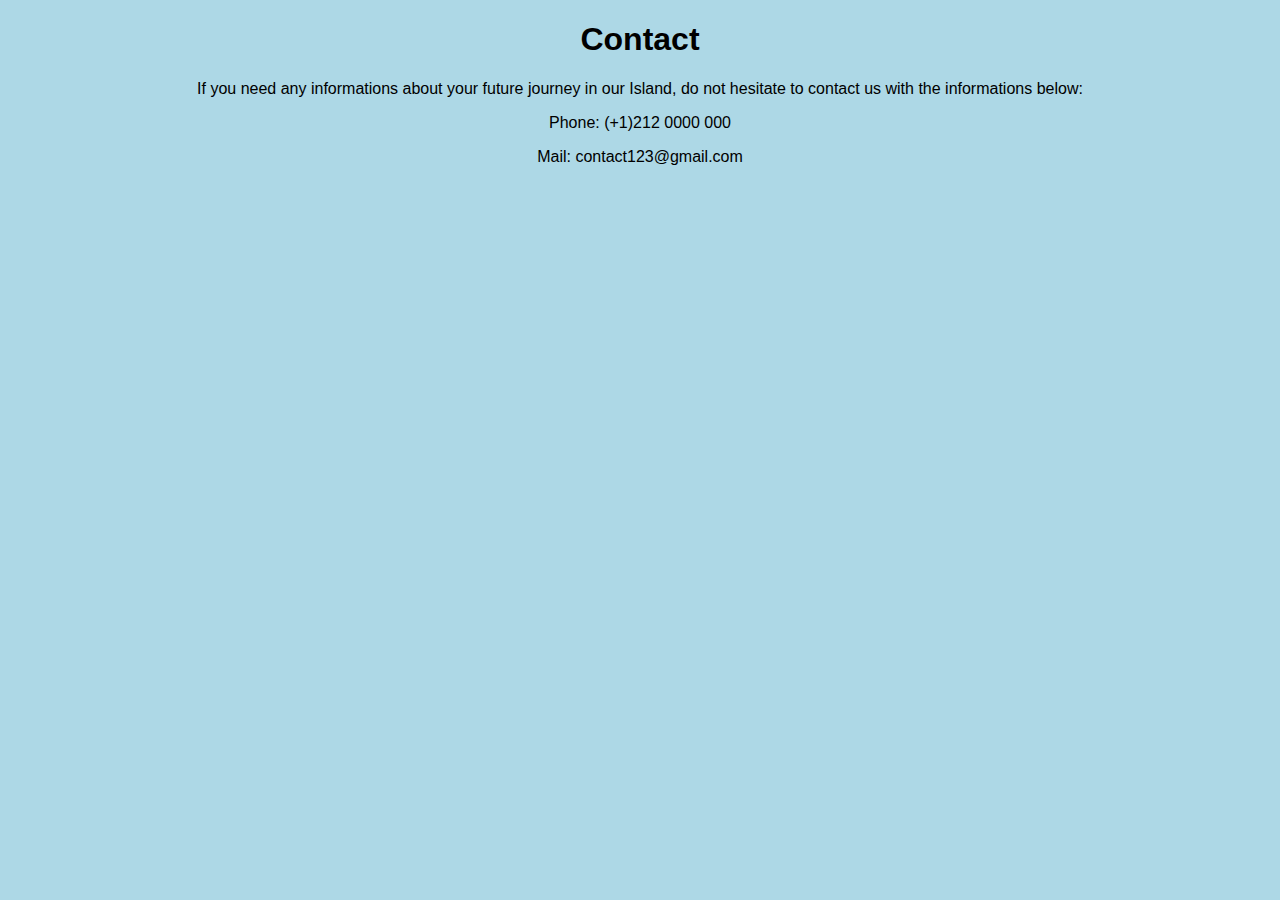
==== contact.html @ 5f3c8953 "Update contact.html" ====
<!DOCTYPE html>
<html>
  <head>
   <link href="css/styles.css" rel="stylesheet" type="text/css">
   <title>CONTACT</title>
  </head>
  <body>
    <h1> Contact </h1>
    <p> If you need any informations about your future journey in our Island, 
    do not hesitate to contact us with the informations below: </p>
    <p> Phone: (+1)212 0000 000 </p>
    <p> Mail: contact123@gmail.com </p>
    <a href="https://sabrinamianne.github.io/project-private-island/>Return to the main page</a>
  </body>
</html>
---- css/styles.css ----
h1 {
  color: black;
  text-align: center;
}

h2 {
  font-style: normal;
  color: blue;
  text-align: center;
}

p {
  color: black;
  text-align: center
}



body {
  background-color: lightblue;
  font-family: sans-serif;
  text-align: center;
}
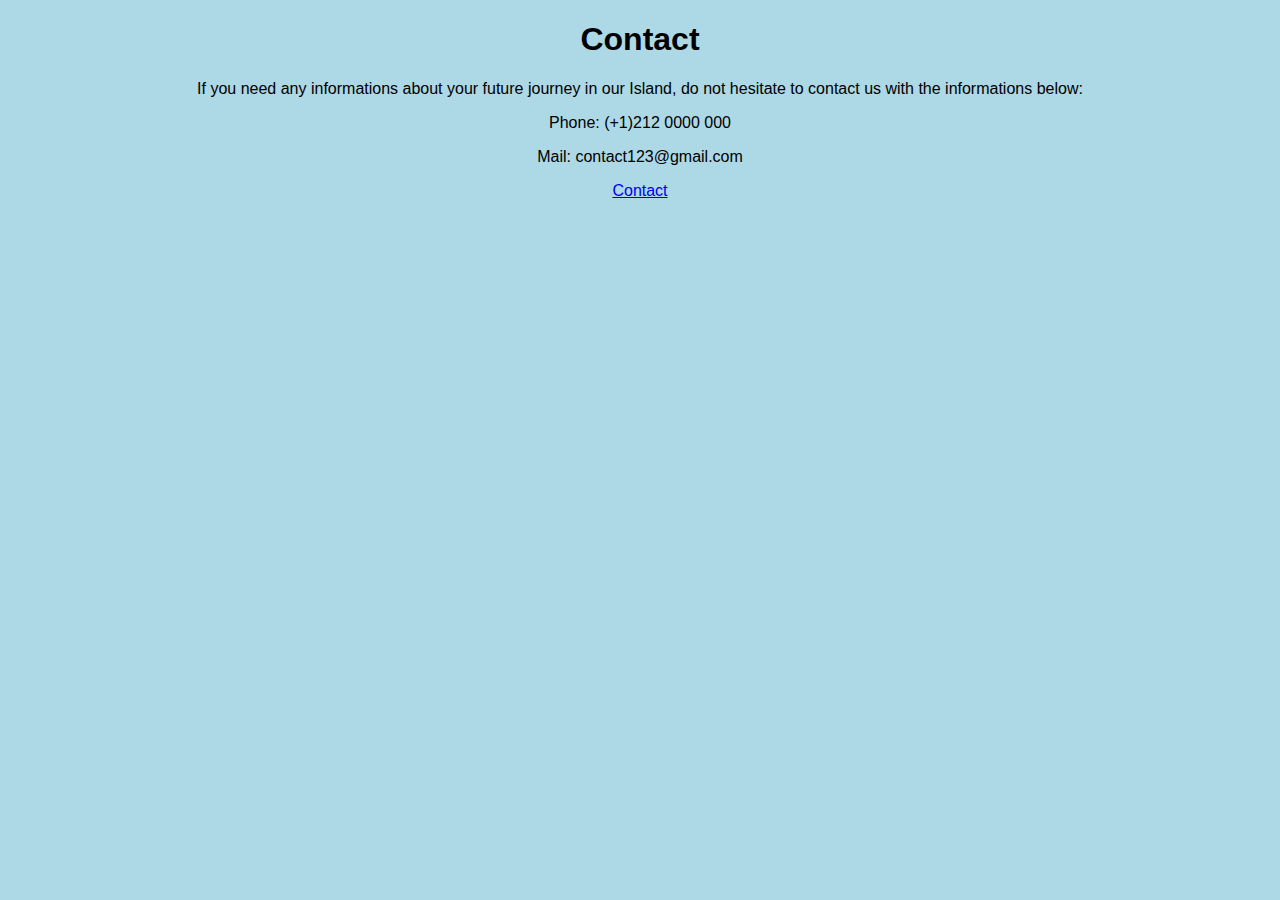
==== commit add284da: "Update contact.html" ====
--- a/contact.html
+++ b/contact.html
@@ -10,6 +10,9 @@
     do not hesitate to contact us with the informations below: </p>
     <p> Phone: (+1)212 0000 000 </p>
     <p> Mail: contact123@gmail.com </p>
-    <a href="https://sabrinamianne.github.io/project-private-island/>Return to the main page</a>
+    <p><a href="/project-private-island/contact.html">Contact</a></p>
   </body>
 </html>
+
+
+
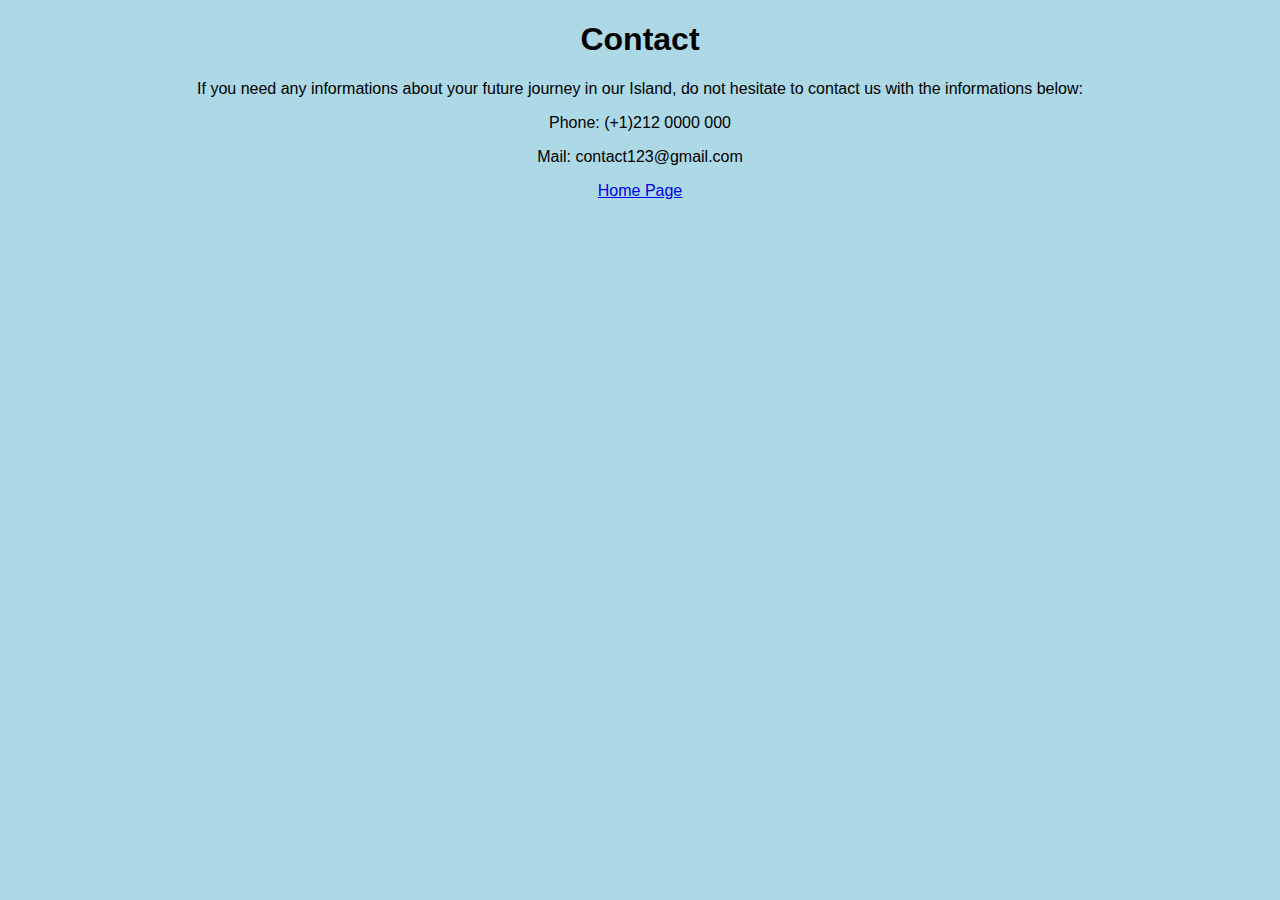
==== commit 8dfc9ee5: "Update contact.html" ====
--- a/contact.html
+++ b/contact.html
@@ -10,7 +10,7 @@
     do not hesitate to contact us with the informations below: </p>
     <p> Phone: (+1)212 0000 000 </p>
     <p> Mail: contact123@gmail.com </p>
-    <p><a href="/project-private-island/contact.html">Contact</a></p>
+    <p><a href="https://sabrinamianne.github.io/project-private-island/">Home Page</a></p>
   </body>
 </html>
 
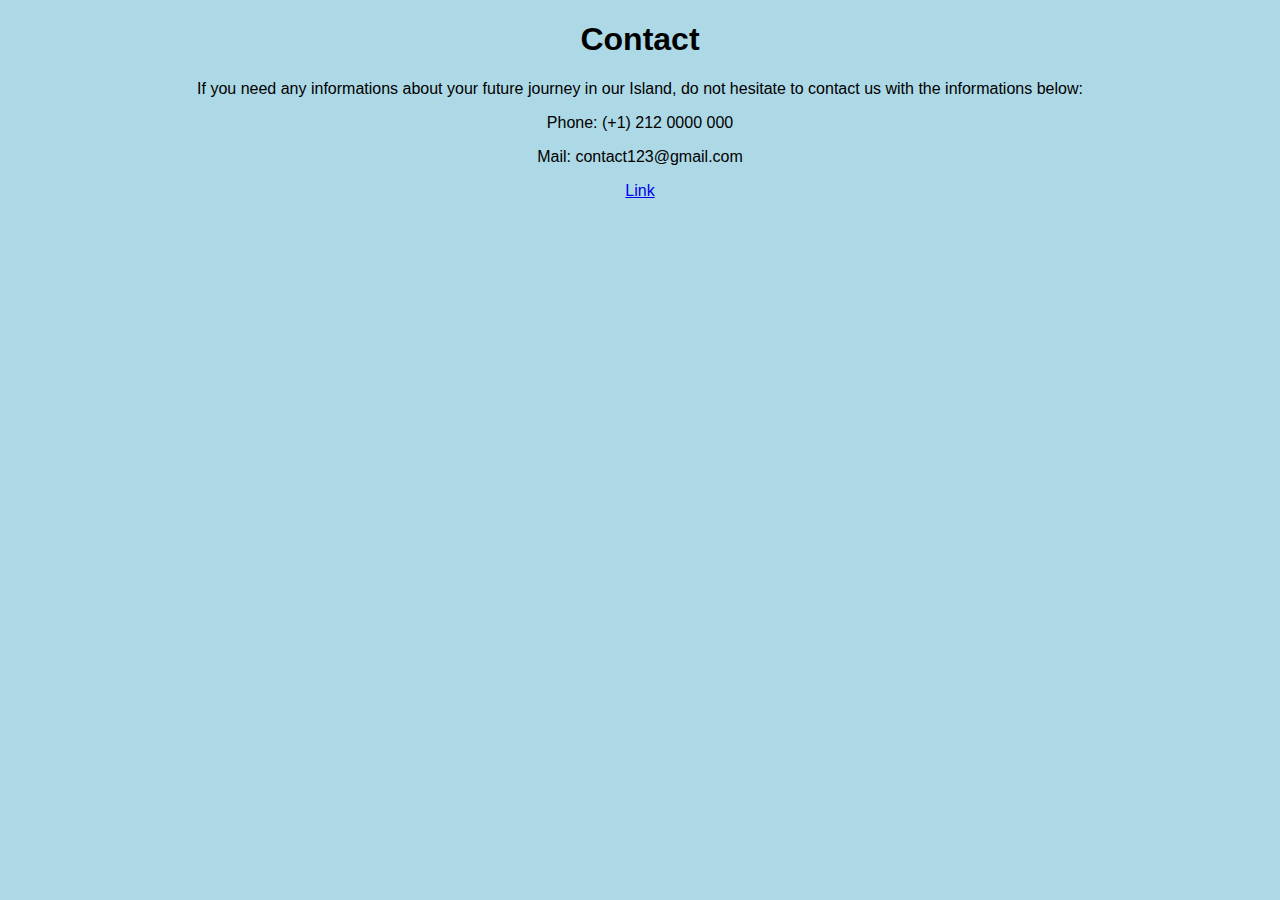
==== commit 5c0330bc: "Update contact.html" ====
--- a/contact.html
+++ b/contact.html
@@ -8,11 +8,8 @@
     <h1> Contact </h1>
     <p> If you need any informations about your future journey in our Island, 
     do not hesitate to contact us with the informations below: </p>
-    <p> Phone: (+1)212 0000 000 </p>
+    <p> Phone: (+1) 212 0000 000 </p>
     <p> Mail: contact123@gmail.com </p>
-    <p><a href="https://sabrinamianne.github.io/project-private-island/">Home Page</a></p>
+    <p><a href="https://sabrinamianne.github.io/project-private-island/">Link</a></p>
   </body>
 </html>
-
-
-
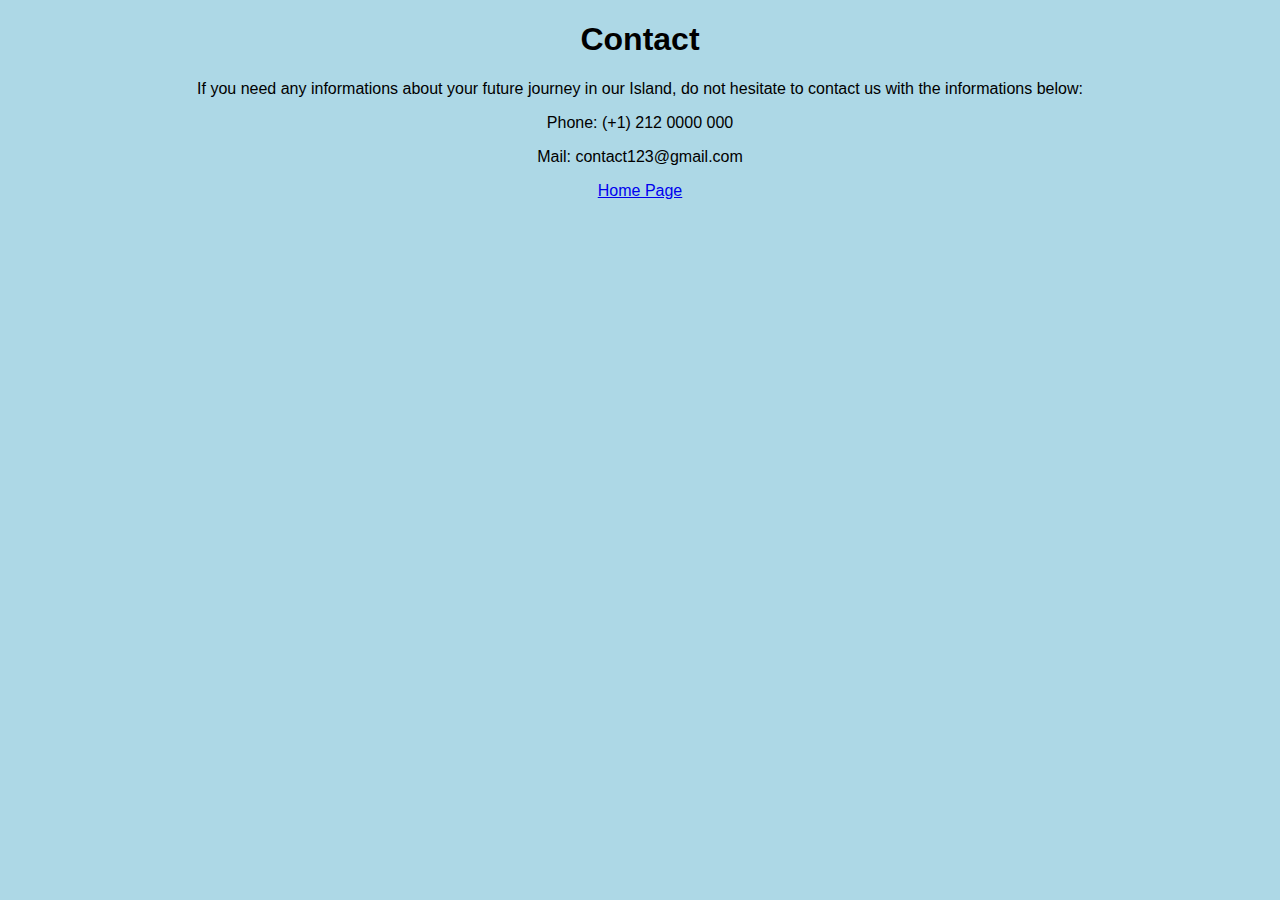
==== commit cba5d88f: "Update contact.html" ====
--- a/contact.html
+++ b/contact.html
@@ -10,6 +10,9 @@
     do not hesitate to contact us with the informations below: </p>
     <p> Phone: (+1) 212 0000 000 </p>
     <p> Mail: contact123@gmail.com </p>
-    <p><a href="https://sabrinamianne.github.io/project-private-island/">Link</a></p>
+    <p><a href="https://sabrinamianne.github.io/project-private-island/">Home Page</a></p>
   </body>
 </html>
+
+
+
